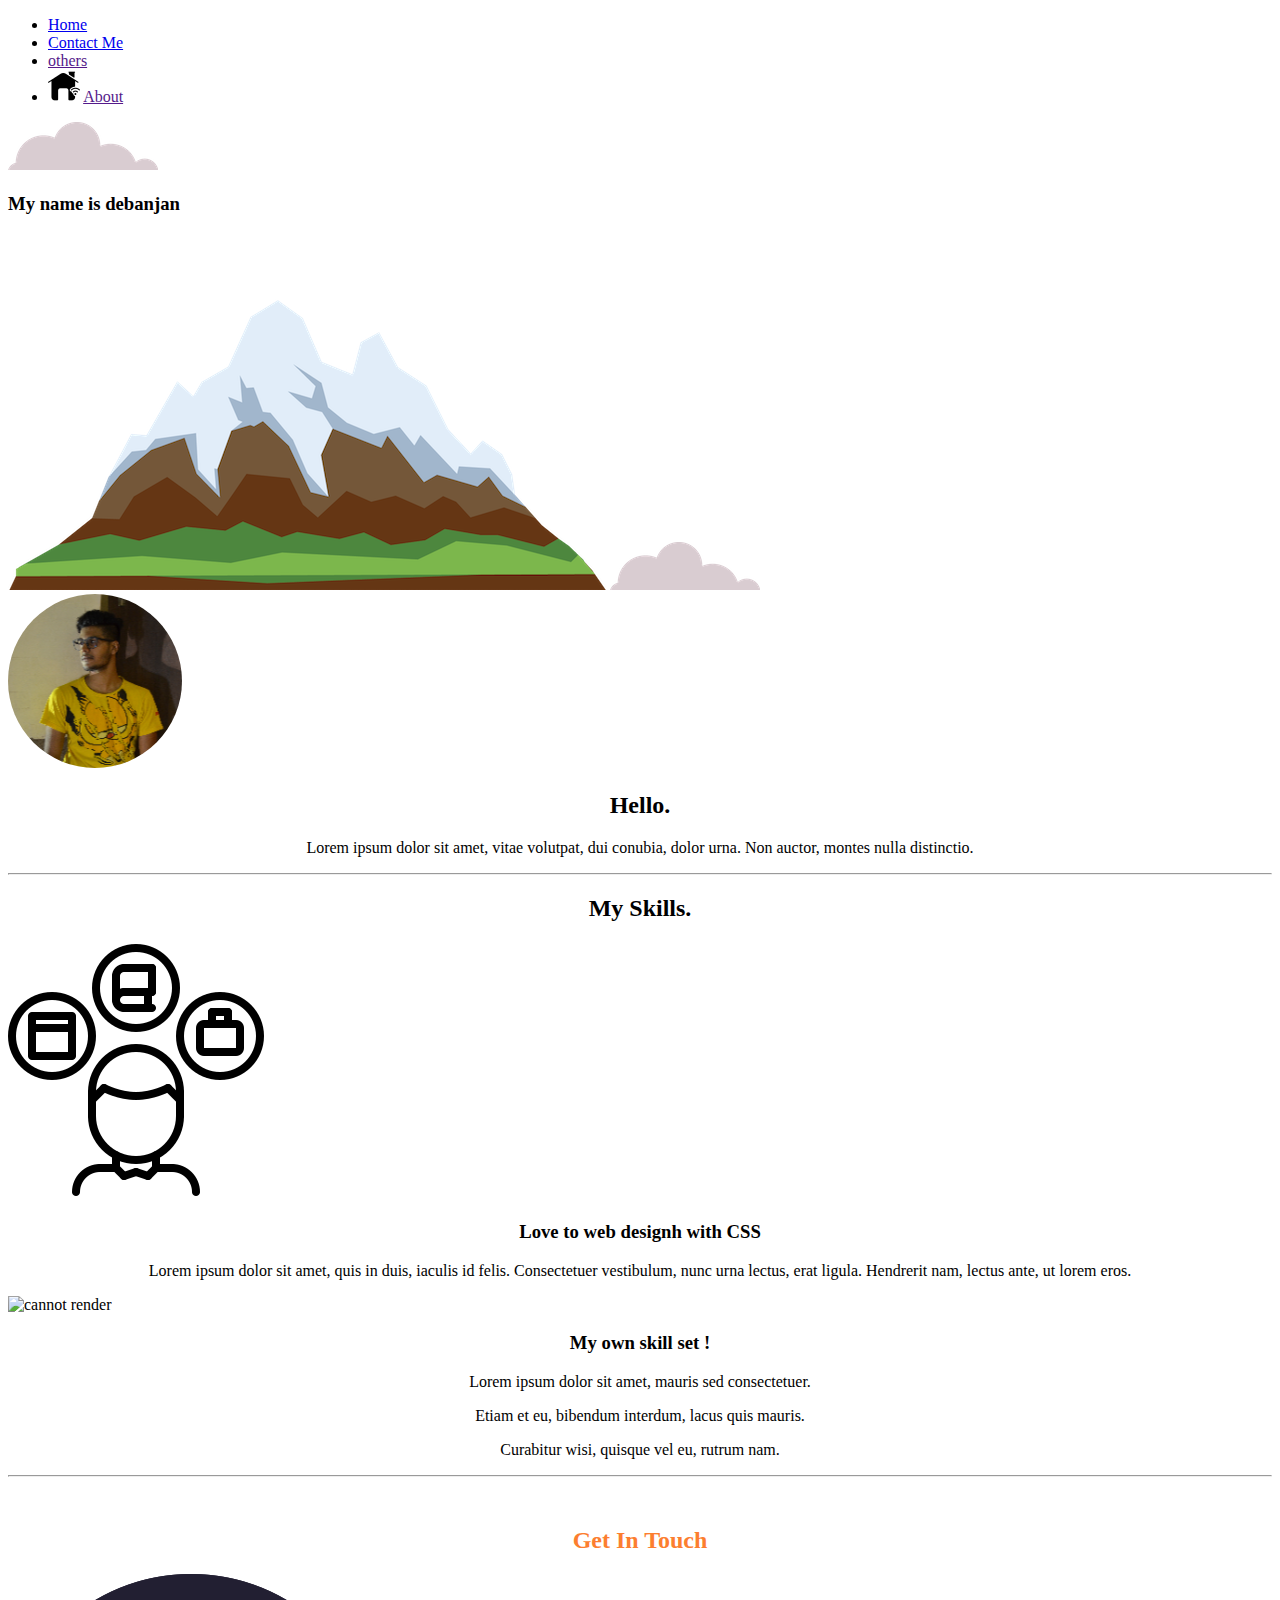
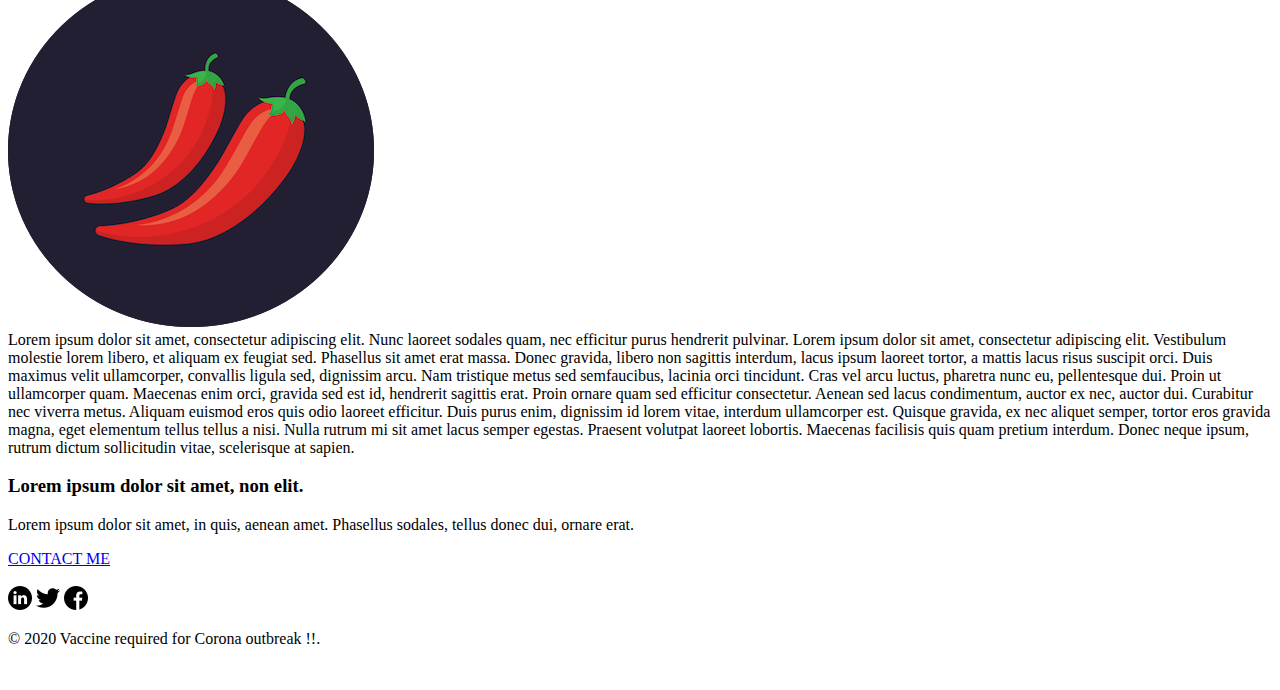
==== index.html @ 2a3abe22 "Add files via upload" ====
<!DOCTYPE html>
<html lang="en" dir="ltr">
  <head>
    <meta charset="utf-8">
    <title>Debanjan Sinha</title>
    <link rel="stylesheet" href="Styling/style1.css">
    <link rel="icon" href="treecon.ico">
    <link href="https://fonts.googleapis.com/css2?family=Poppins:wght@300&display=swap" rel="stylesheet">
  </head>
  <body>
    <div class="Navigation">
      <ul class="Navi">
        <li id="h"><a href="index.html">Home</a></li>
        <li id="h"><a href="Contact.html">Contact Me</a></li>
         <li id="h"> <a href="">others</a></li>

         <li class="new-list">
            <img  class="image" src="internet-of-things.png" alt="cannot render">
            <a class="about" href="">About</a></li>


      </ul>

    </div>
    <div class="top-container" style="position:relative;">
      <img class="cloud-1"  src="cloud.png" alt="cannot render the image">
      <h3 class="title">My name is debanjan</h2>
      <img  class="mountain" src="mountain.png" alt="cannot render the image">
      <img  class="cloud-2" src="cloud.png" alt="cannot render the image">

    </div>
    <div class="middle-container">
      <div class="profile">
    <img class ="my-own" src="circle-cropped (1).png" alt="cannot render">
  <h2 style="text-align:center;">Hello.</h2>
    <p class="para-1" style="text-align:center;">Lorem ipsum dolor sit amet, vitae volutpat, dui conubia, dolor urna. Non auctor, montes nulla distinctio.</p>
  </div>

  <hr>

  <div class="skill">
    <h2 style="text-align:center;">My Skills.</h2>
    <div class="skill-row">
      <img class="skills" src="skills.png" alt="cannot render">
      <h3 style="text-align:center;">Love to web designh with CSS</h3>
      <p style="text-align:center;">Lorem ipsum dolor sit amet, quis in duis, iaculis id felis. Consectetuer vestibulum, nunc urna lectus, erat ligula. Hendrerit nam, lectus ante, ut lorem eros.</p>
    </div>
    <div class="skill-set">
      <img class="giphy" src="https://media.giphy.com/media/IpeYSEZshTefe/giphy.gif" alt="cannot render">
      <h3 style="text-align:center;">My own skill set !</h3>
      <p style="text-align:center;">Lorem ipsum dolor sit amet, mauris sed consectetuer.</p>
      <p style="text-align:center">Etiam et eu, bibendum interdum, lacus quis mauris.</p>
       <p class ="para-2"style="text-align:center">
         Curabitur wisi, quisque vel eu, rutrum nam.
       </p>
    </div>
  </div>


  <hr>


  <div class="contact-me">
    <h2 style="text-align:center;padding-top:30px;color:#fc7e2f">Get In Touch</h2>
        <img class="chilly" src="chillies.png" alt="cannot render">
     <div class="lorem">
      Lorem ipsum dolor sit amet, consectetur adipiscing elit. Nunc laoreet sodales quam, nec efficitur purus hendrerit pulvinar. Lorem ipsum dolor sit amet, consectetur adipiscing elit. Vestibulum molestie lorem libero, et aliquam ex feugiat sed. Phasellus sit amet erat massa. Donec gravida, libero non sagittis interdum, lacus ipsum laoreet tortor, a mattis lacus risus suscipit orci. Duis maximus velit ullamcorper, convallis ligula sed, dignissim arcu. Nam tristique metus sed semfaucibus, lacinia orci tincidunt. Cras vel arcu luctus, pharetra nunc eu, pellentesque dui. Proin ut ullamcorper quam. Maecenas enim orci, gravida sed est id, hendrerit sagittis erat. Proin ornare quam sed efficitur consectetur.
        Aenean sed lacus condimentum, auctor ex nec, auctor dui. Curabitur nec viverra metus. Aliquam euismod eros quis odio laoreet efficitur. Duis purus enim, dignissim id lorem vitae, interdum ullamcorper est. Quisque gravida, ex nec aliquet semper, tortor eros gravida magna, eget elementum tellus tellus a nisi. Nulla rutrum mi sit amet lacus semper egestas. Praesent volutpat laoreet lobortis. Maecenas facilisis quis quam pretium interdum. Donec neque ipsum, rutrum dictum sollicitudin vitae, scelerisque at sapien.

     </div>

    <h3>Lorem ipsum dolor sit amet, non elit.</h3>
    <p class="lorem-3">Lorem ipsum dolor sit amet, in quis, aenean amet. Phasellus sodales, tellus donec dui, ornare erat.</p>
    <a class="btn" href="mailto:guddu.199531@gmail.com">CONTACT ME</a>
  </div>
</div><br>
    <div class="bottom-container">
      <a class="linked" href="https://www.linkedin.com/"><img id="link" src="linkedin (1).png" alt="cannot render"></a>
      <a class="twit" href="https://twitter.com/"><img  src="twitter.png" alt="cannot render"></a>
      <a class="fb" href="https://www.facebook.com/"><img id="link" src="facebook (1).png" alt="cannot render"></a>
 <p>© 2020 Vaccine required for Corona outbreak !!.</p>

    </div> <br>

  </body>
</html>
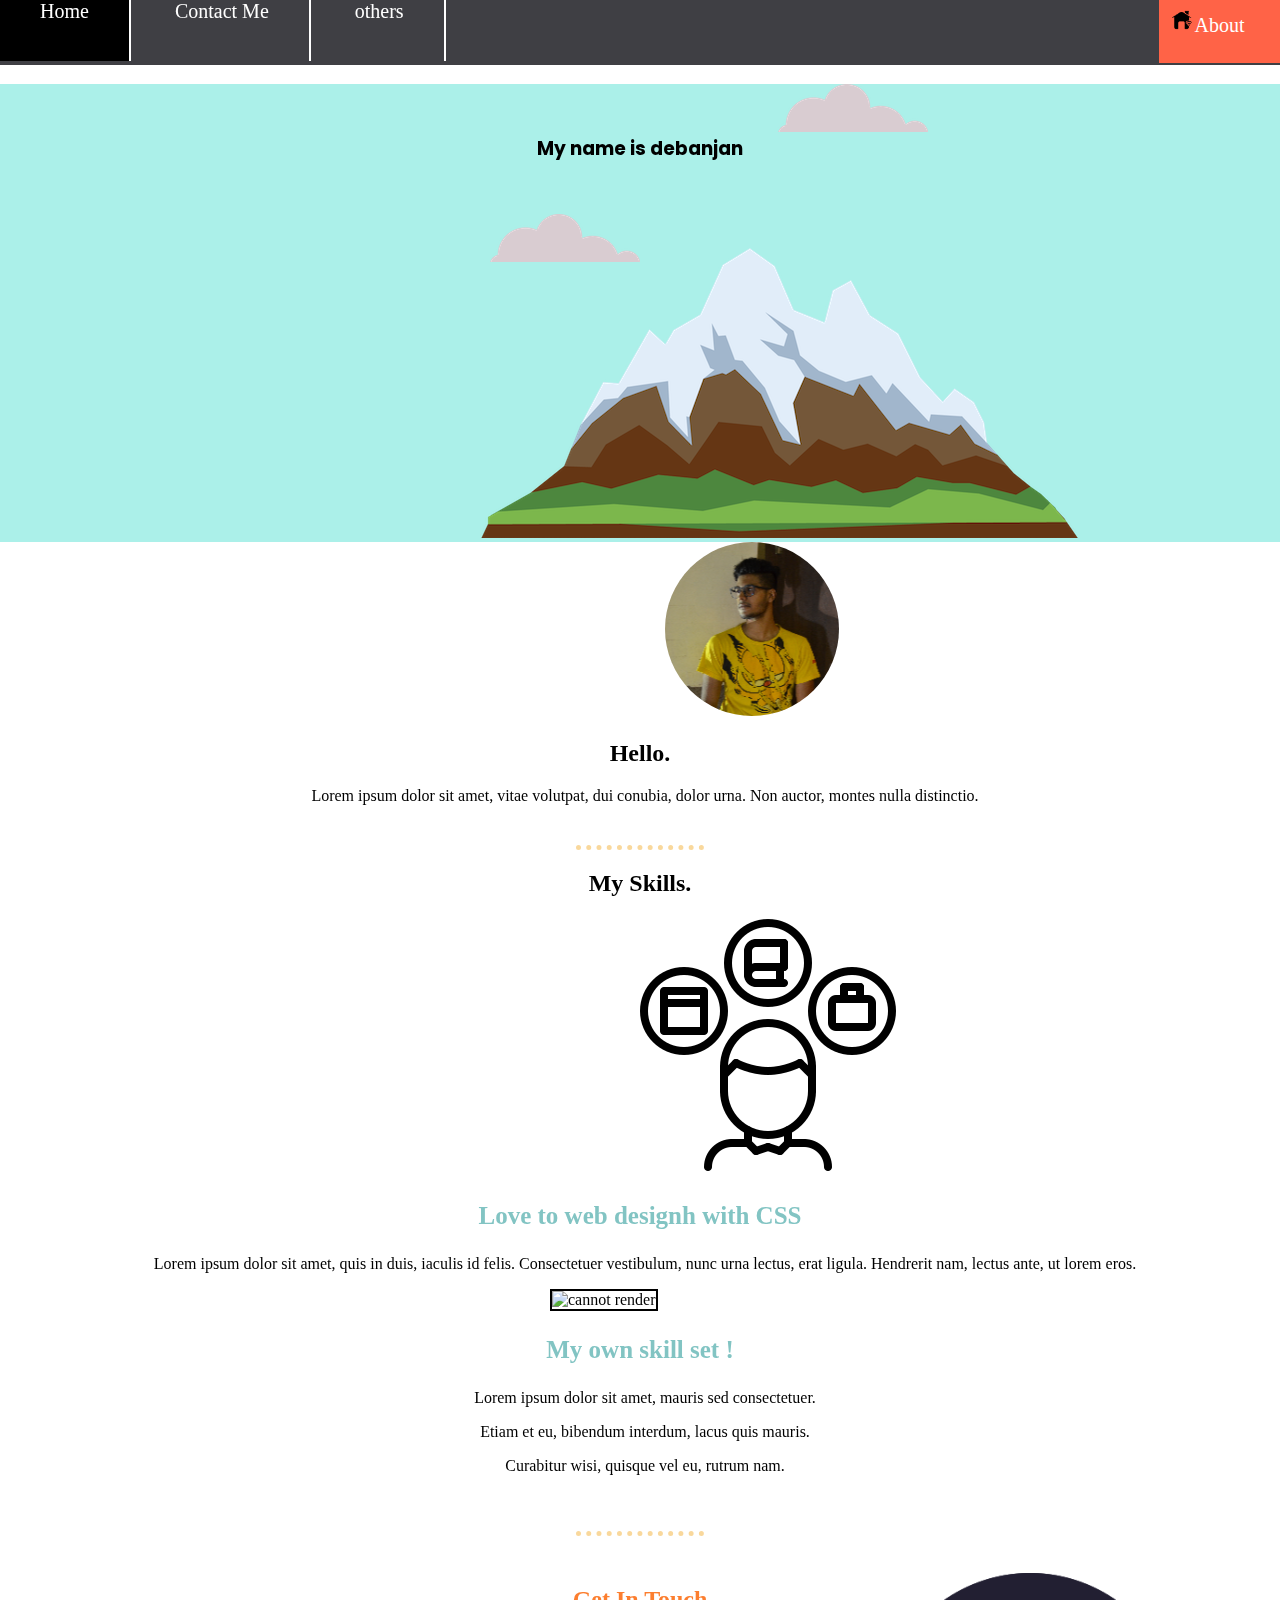
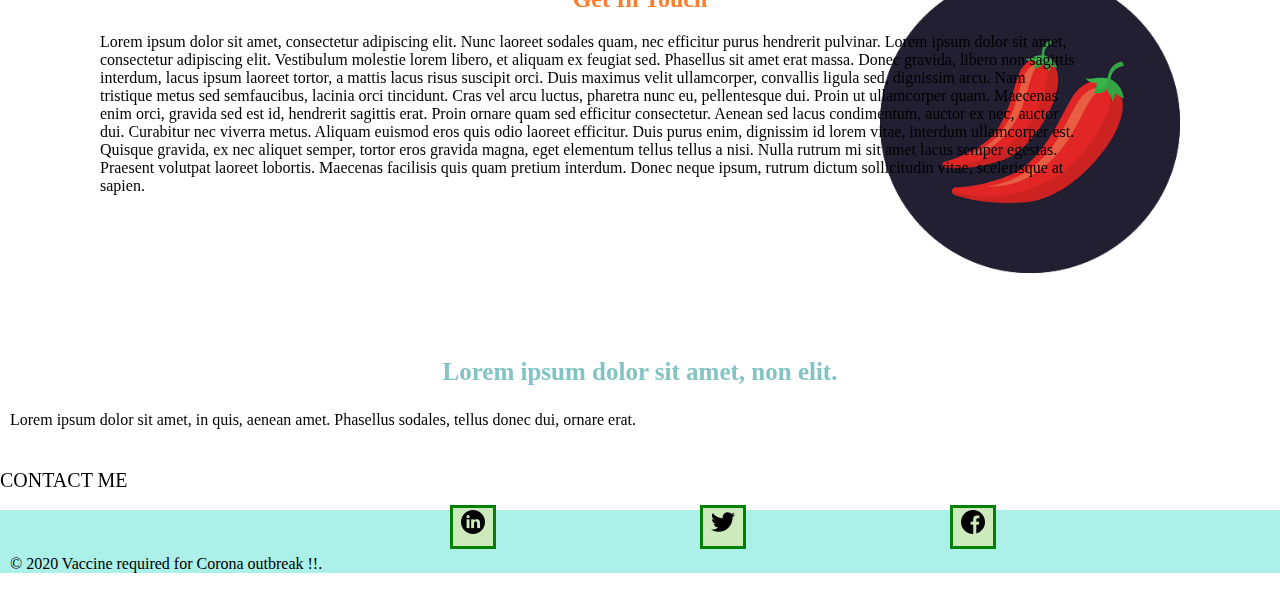
==== commit e566de33: "Update index.html" ====
--- a/index.html
+++ b/index.html
@@ -3,7 +3,7 @@
   <head>
     <meta charset="utf-8">
     <title>Debanjan Sinha</title>
-    <link rel="stylesheet" href="Styling/style1.css">
+    <link rel="stylesheet" href="style1.css">
     <link rel="icon" href="treecon.ico">
     <link href="https://fonts.googleapis.com/css2?family=Poppins:wght@300&display=swap" rel="stylesheet">
   </head>
--- a/style1.css
+++ b/style1.css
@@ -0,0 +1,252 @@
+body{
+     margin: 0;
+
+    }
+      .title {
+      text-align: center;
+      padding-top: 50px;
+      font-family: 'Poppins', sans-serif;
+      position: sticky;
+      top:0;
+    }
+
+    p {
+      margin-left: 10px;
+    }
+    h1{
+      text-align: center;
+
+    }
+    h3:not(.title){
+        color:#82c4c3;
+        text-align: center;
+        font-weight: bolder;
+        font-size: 25px;
+    }
+
+    .top-container {
+      margin: 0;
+      background-color:#abf0e9;
+      position: relative;
+
+    }
+
+    .middle-container {
+
+        position: relative;
+
+    }
+    .bottom-container {
+           background-color: #abf0e9;
+   }
+
+    .skill-row{
+
+
+    }
+    hr {
+       border-style: dotted none none;
+       border-bottom: none;
+       border-color: #f9d89c;
+       width: 10%;
+       border-width: 5px;
+
+
+    }
+
+ .lorem{
+   overflow: visible;
+   height: 300px;
+   width:1000px;
+   position: relative;
+   left:100px;
+
+ }
+ .lorem-3{
+   margin-bottom: 40px;
+ }
+.para-2{
+  padding-bottom: 40px;
+}
+.para-1{
+  margin-bottom: 40px;
+}
+  /*  .footer-link:hover,.footer-link:visited{
+      background-color: #d63447;
+    }*/
+    /******* styling of images ******/
+  .mountain{
+    position: relative;
+    left: 480px;
+  }
+  .cloud-2{
+    position: absolute;
+
+    bottom:280px;
+    left: 490px;
+  }
+  .cloud-1{
+    position: absolute;
+    left: 778px;
+  }
+.my-own{
+   position: relative;
+   left: 665px;
+}
+.skills{
+   position: relative;
+   left :640px;
+
+}
+.giphy{
+  height: 300px;
+  width: 300px;
+  position: relative;
+  left :550px;
+  border: 2px solid black;
+}
+.chilly{
+  height: 300px;
+  width: 300px;
+  float: right;
+   position: relative;
+   right:100px;
+   bottom: 60px;
+}
+#link{
+  height: 24px;
+  width: 24px;
+}
+.linked{
+   border: 3px solid green;
+   padding: 8px;
+   background-color: #cceabb;
+   position: relative;
+   left:450px;
+
+}
+.linked:hover{
+  background-color: #d63447;
+}
+.twit {
+   border: 3px solid green;
+   padding: 8px;
+   background-color: #cceabb;
+   position: relative;
+   left:650px;
+
+}
+.twit:hover,.twit:visited{
+  background-color: #d63447;
+}
+.fb {
+   border: 3px solid green;
+   padding: 8px;
+   background-color: #cceabb;
+   position: relative;
+   left:850px;
+
+}
+.fb:hover {
+background-color: #d63447;
+}
+.btn{
+  padding-bottom: 20px;
+  color: black;
+  overflow: auto;
+}
+.btn {
+   background: #3D94F6;
+   background-image: -webkit-linear-gradient(top, #3D94F6, #1E62D0);
+   background-image: -moz-linear-gradient(top, #3D94F6, #1E62D0);
+   background-image: -ms-linear-gradient(top, #3D94F6, #1E62D0);
+   background-image: -o-linear-gradient(top, #3D94F6, #1E62D0);
+   background-image: linear-gradient(to bottom, #3D94F6, #1E62D0);
+   -webkit-border-radius: 6px;
+   -moz-border-radius: 6px;
+   border-radius: 6px;
+   color: #FFFFFF;
+   font-family: sans-serif;
+   font-size: 40px;
+   font-weight: 100;
+   padding: 40px;
+   box-shadow: 1px 1px 20px 0px #000000;
+   -webkit-box-shadow: 1px 1px 20px 0px #000000;
+   -moz-box-shadow: 1px 1px 20px 0px #000000;
+   text-shadow: 1px 1px 20px #000000;
+   border: solid #337FED 1px;
+   text-decoration: none;
+   display: inline-block;
+   cursor: pointer;
+   text-align: center;
+}
+
+.btn:hover {
+   border: solid #337FED 1px;
+   background: #1E62D0;
+   background-image: -webkit-linear-gradient(top, #1E62D0, #3D94F6);
+   background-image: -moz-linear-gradient(top, #1E62D0, #3D94F6);
+   background-image: -ms-linear-gradient(top, #1E62D0, #3D94F6);
+   background-image: -o-linear-gradient(top, #1E62D0, #3D94F6);
+   background-image: linear-gradient(to bottom, #1E62D0, #3D94F6);
+   -webkit-border-radius: 20px;
+   -moz-border-radius: 20px;
+   border-radius: 20px;
+   text-decoration: none;
+}
+/*************Horizontal Navigation bar********/
+
+ul.Navi{
+
+  list-style-type: none;
+  top:0;
+  margin:0;
+  padding:0;
+  background-color: #3f3f44;
+  height: 65px;
+  position: sticky;
+}
+li {
+  display: inline;
+  width: 300px;
+  padding: 40px;
+  /**background-color: black**/
+  border-right: 2px solid white;
+}
+a {
+  text-decoration: none;
+  text-align: center;
+  color: white;
+  font-size: 20px;
+}
+#h:hover:not(.active){
+  background-color: black;
+}
+a :hover{
+  color: white;
+}
+a.about{
+  top:0;
+  margin: 0;
+  padding: 14px 16px;
+  float: right;
+    font-size: 20px;
+    text-align: center;
+    height: 35px;
+    overflow: hidden;
+    width:89px;
+}
+.about:link{
+  background-color:tomato;
+
+}
+li:last-child{
+  border-right: none;
+}
+.image{
+  position: absolute;
+  right:88px;
+  top:10px;
+  height: 20px;
+  width: 20px;
+}
